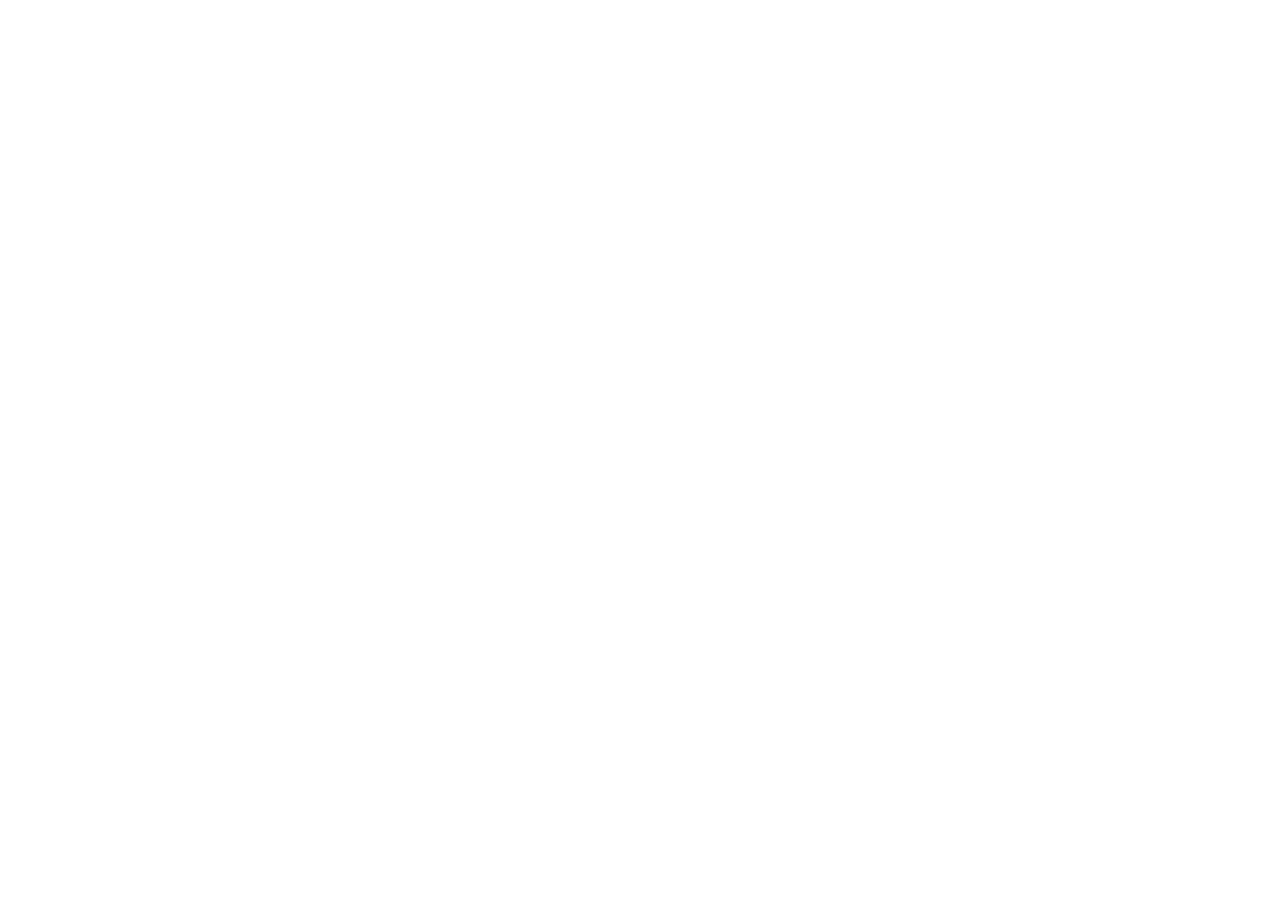
==== index.html @ 0491b5db "Add files via upload" ====
<!DOCTYPE html>
<html lang="en">
<head>
    <meta charset="UTF-8">
    <meta name="viewport" content="width=device-width, initial-scale=1.0">
    <link rel="stylesheet" type="text/css" href="foto.css">
    <title>Document</title>
</head>
<body>
    <section>
        <div class="card"></div>
    </section>
</body>
</html>
---- foto.css ----
.card{
    width: 100px;
    height: 300px;
}
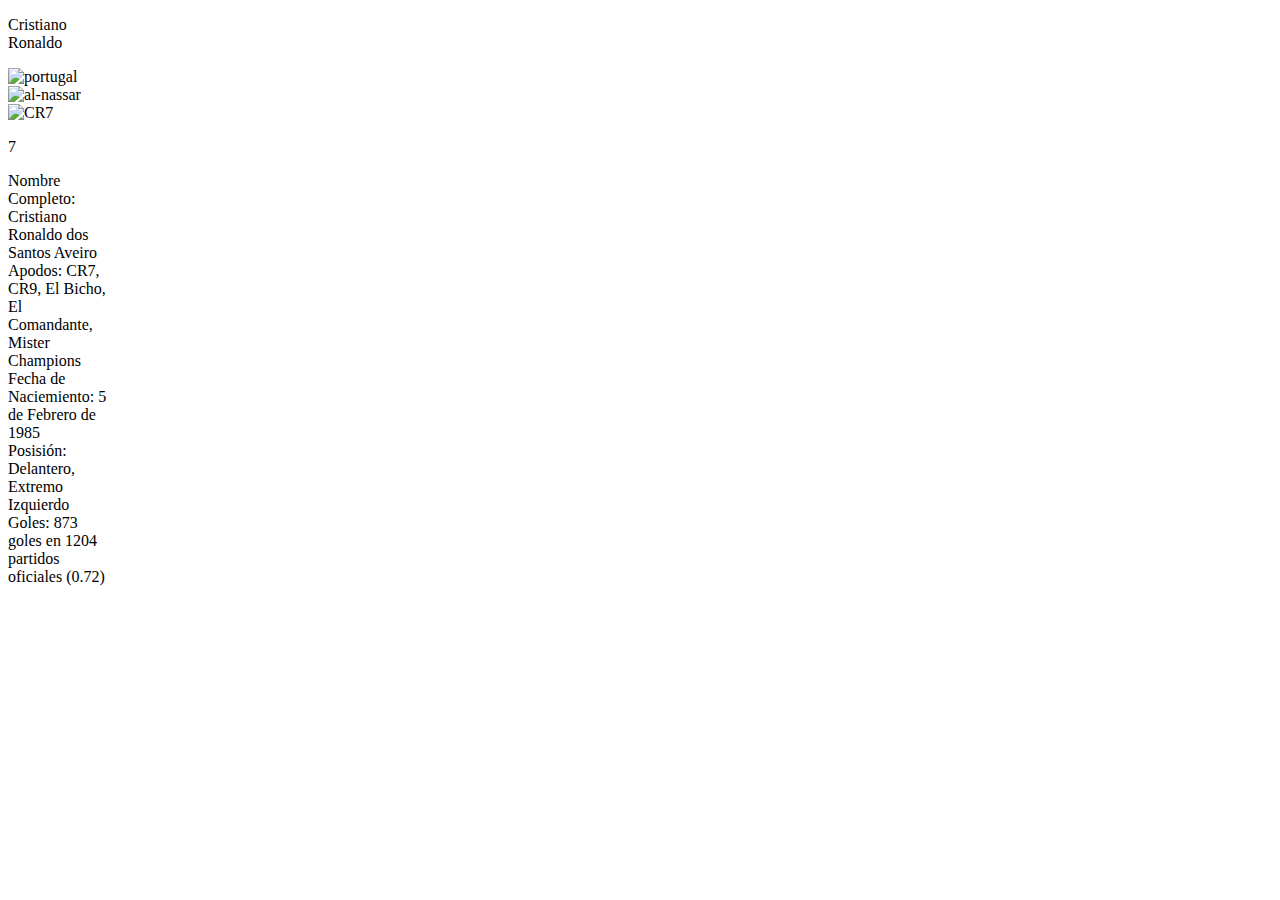
==== commit 221f3106: "Update index.html" ====
--- a/index.html
+++ b/index.html
@@ -3,12 +3,43 @@
 <head>
     <meta charset="UTF-8">
     <meta name="viewport" content="width=device-width, initial-scale=1.0">
-    <link rel="stylesheet" type="text/css" href="foto.css">
-    <title>Document</title>
+    <link rel="stylesheet" type="text/css" href="style.css">
+    <title>CR7</title>
 </head>
 <body>
     <section>
-        <div class="card"></div>
+        <div class="card">
+            <p class="name">Cristiano Ronaldo</p>
+            <img src="https://upload.wikimedia.org/wikipedia/commons/thumb/5/5c/Flag_of_Portugal.svg/1200px-Flag_of_Portugal.svg.png" alt="portugal" class="portugal">
+            <img src="https://seeklogo.com/images/A/al-nassr-fc-logo-7FBA561439-seeklogo.com.png" alt="al-nassar" class="al-nassar">
+            <img src="https://upload.wikimedia.org/wikipedia/commons/d/d7/Cristiano_Ronaldo_playing_for_Al_Nassr_FC_against_Persepolis%2C_September_2023_%28cropped%29.jpg" alt="CR7" class="bicho">
+            <p class="cr7">7</p>
+            <div class="info">
+                <div class="nombreCompleto">
+                    <span class="nombre">Nombre Completo: </span>
+                    <span class="nombreI">Cristiano Ronaldo dos Santos Aveiro</span>
+                </div>
+
+                <div class="Apodos">
+                    <span class="apodo">Apodos: </span>
+                    <span class="apodos">CR7, CR9, El Bicho, El Comandante, Mister Champions</span>
+                </div>
+
+                <div class="Nacimiento">
+                    <span class="nacimiento">Fecha de Naciemiento: </span>
+                    <span class="fecha">5 de Febrero de 1985</span>
+                </div>
+                <div class="Posision">
+                    <span class="posision">Posisión: </span>
+                    <span class="delantero">Delantero, Extremo Izquierdo</span>
+                </div>
+
+                <div class="Goles">
+                    <span class="goles">Goles: </span>
+                    <span class="goleador">873 goles en 1204 partidos oficiales (0.72)</span>
+                </div>
+            </div>
+        </div>
     </section>
 </body>
-</html>+</html>
--- a/style.css
+++ b/style.css
@@ -0,0 +1,4 @@
+.card{
+    width: 100px;
+    height: 300px;
+}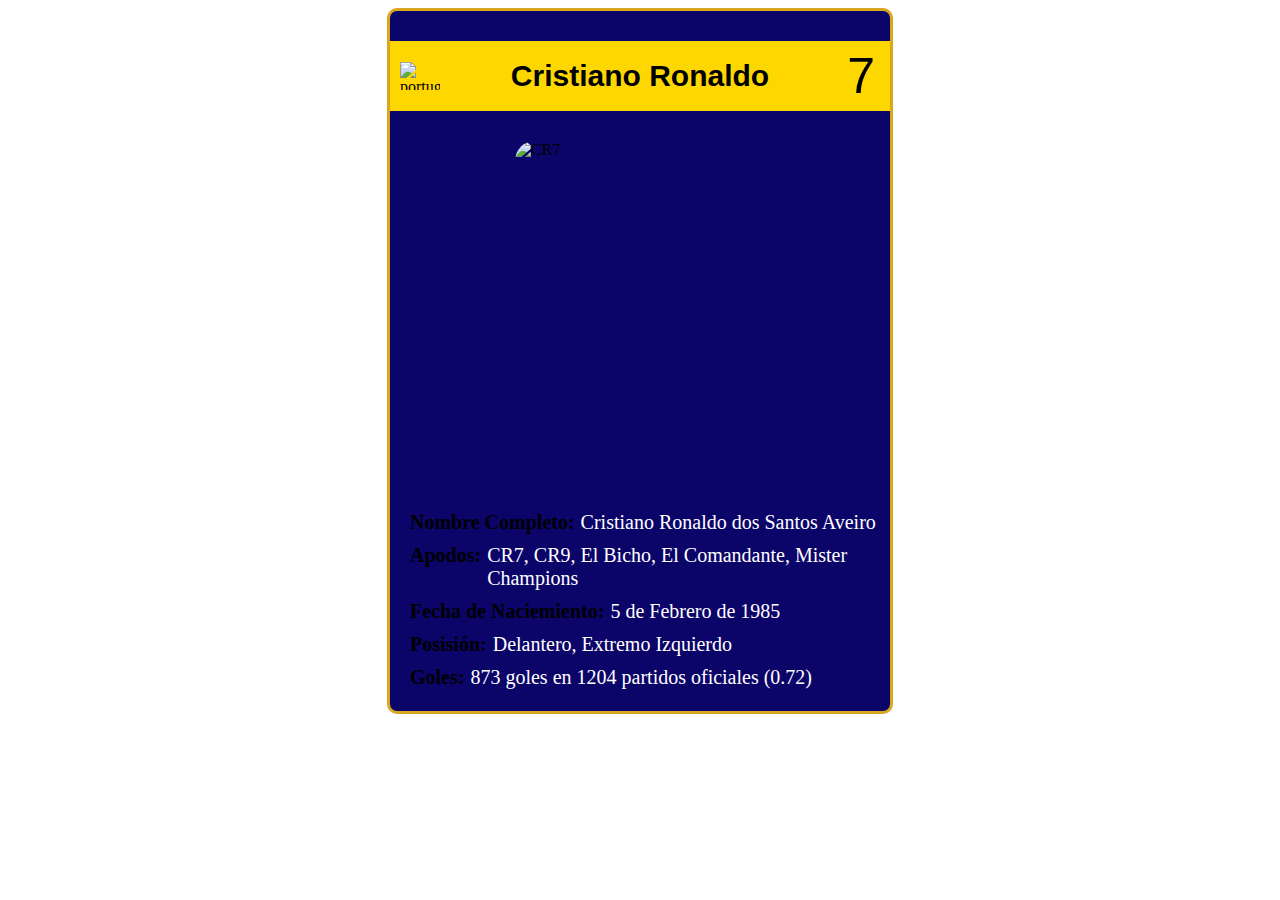
==== commit e78d981d: "Update index.html" ====
--- a/index.html
+++ b/index.html
@@ -11,7 +11,6 @@
         <div class="card">
             <p class="name">Cristiano Ronaldo</p>
             <img src="https://upload.wikimedia.org/wikipedia/commons/thumb/5/5c/Flag_of_Portugal.svg/1200px-Flag_of_Portugal.svg.png" alt="portugal" class="portugal">
-            <img src="https://seeklogo.com/images/A/al-nassr-fc-logo-7FBA561439-seeklogo.com.png" alt="al-nassar" class="al-nassar">
             <img src="https://upload.wikimedia.org/wikipedia/commons/d/d7/Cristiano_Ronaldo_playing_for_Al_Nassr_FC_against_Persepolis%2C_September_2023_%28cropped%29.jpg" alt="CR7" class="bicho">
             <p class="cr7">7</p>
             <div class="info">
--- a/style.css
+++ b/style.css
@@ -1,4 +1,105 @@
 .card{
-    width: 100px;
-    height: 300px;
-}+    display: flex;
+    width: 500px;
+    height: 700px;
+    background-color: #0b0469;
+    border-radius: 10px;
+    overflow: hidden;
+    justify-content: top;
+    flex-direction: column;
+    border: 3px solid goldenrod;
+    position: relative;
+}
+
+section{
+    width: 100%;
+    display: flex;
+    justify-content: center;
+    align-items: center;
+}
+
+.card .bicho{
+    width: 50%;
+    height: 50%;
+    border-radius: 20px;
+    position: inherit;
+    align-self: center;
+}
+
+.card .portugal{
+    display: flex;
+    width: 8%;
+    height: 4%;
+    align-self: end;
+    position: absolute;
+    top: 7.3%;
+    left: 2%;
+}
+
+.card .al-nassar{
+    display: flex;
+    width: 7%;
+    height: 7%;
+    align-self: end;
+    position: absolute;
+    top: 5.4%;
+    left: 12%;
+}
+
+.card .cr7{
+    display: flex;
+    position: absolute;
+    align-self: end;
+    position: absolute;
+    top: -2%;
+    right: 3%;
+    font-size: 50px;
+    font-family:'Franklin Gothic Medium', 'Arial Narrow', Arial, sans-serif;
+}
+
+.name{
+    display: flex;
+    justify-content: center;
+    align-items: center;
+    font-size: 30px;
+    font-weight: bold;
+    font-family:'Lucida Sans', 'Lucida Sans Regular', 'Lucida Grande', 'Lucida Sans Unicode', Geneva, Verdana, sans-serif;
+    background-color: gold;
+    width: 100%;
+    height: 70px;
+}
+
+.info{
+    display: flex;
+    flex-direction: column;
+    font-size: 20px;
+    margin-top: 20px;
+}
+
+.info .nombreCompleto{
+    display: flex;
+    flex-direction: row;
+}
+
+.nombreCompleto .nombre, .Apodos .apodo, .Nacimiento .nacimiento, .Posision .posision, .Goles .goles{
+    display: flex;
+    flex-direction: row;
+    font-weight: bold;
+    color:#000000;
+    margin-right: 6px;
+    margin-left: 20px;
+    font-size: 20px;
+}
+
+.nombreI, .apodos, .fecha, .delantero, .goleador{
+    display: flex;
+    flex-direction: row;
+    color:#ffffff;
+
+}
+
+.info .Apodos, .info .Nacimiento, .info .Posision, .info .Goles{
+    display: flex;
+    flex-direction: row;
+    margin-top: 10px;
+}
